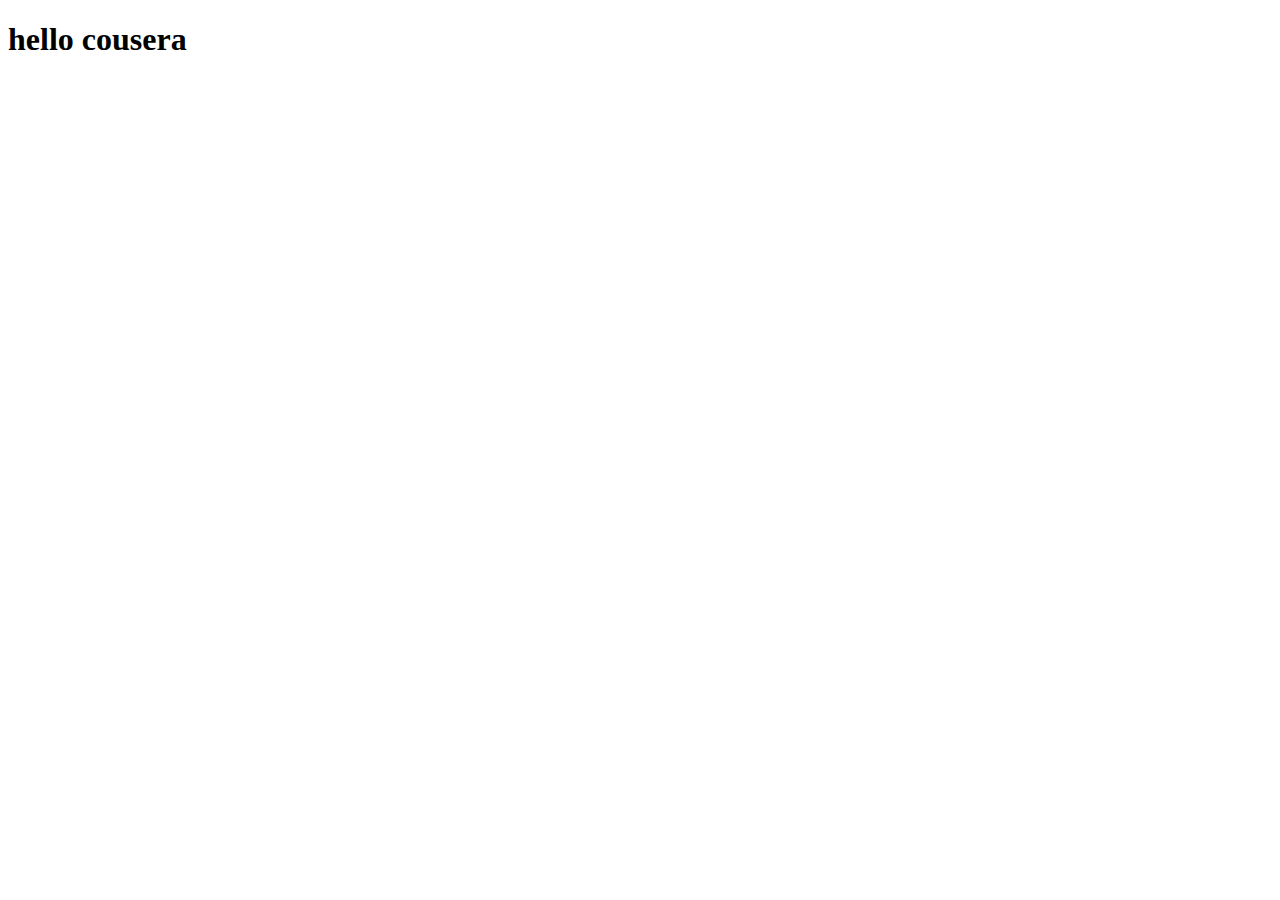
==== site/index.html @ 25ea01e4 "My first project." ====
<!DOCTYPE html>
<html>
<head>
	<meta charset="utf-8">
	<meta name="viewport" content="width=device-width, initial-scale=1">
	<title>Hello coursera!</title>
</head>
<body>
<h1>hello cousera</h1>
</body>
</html>
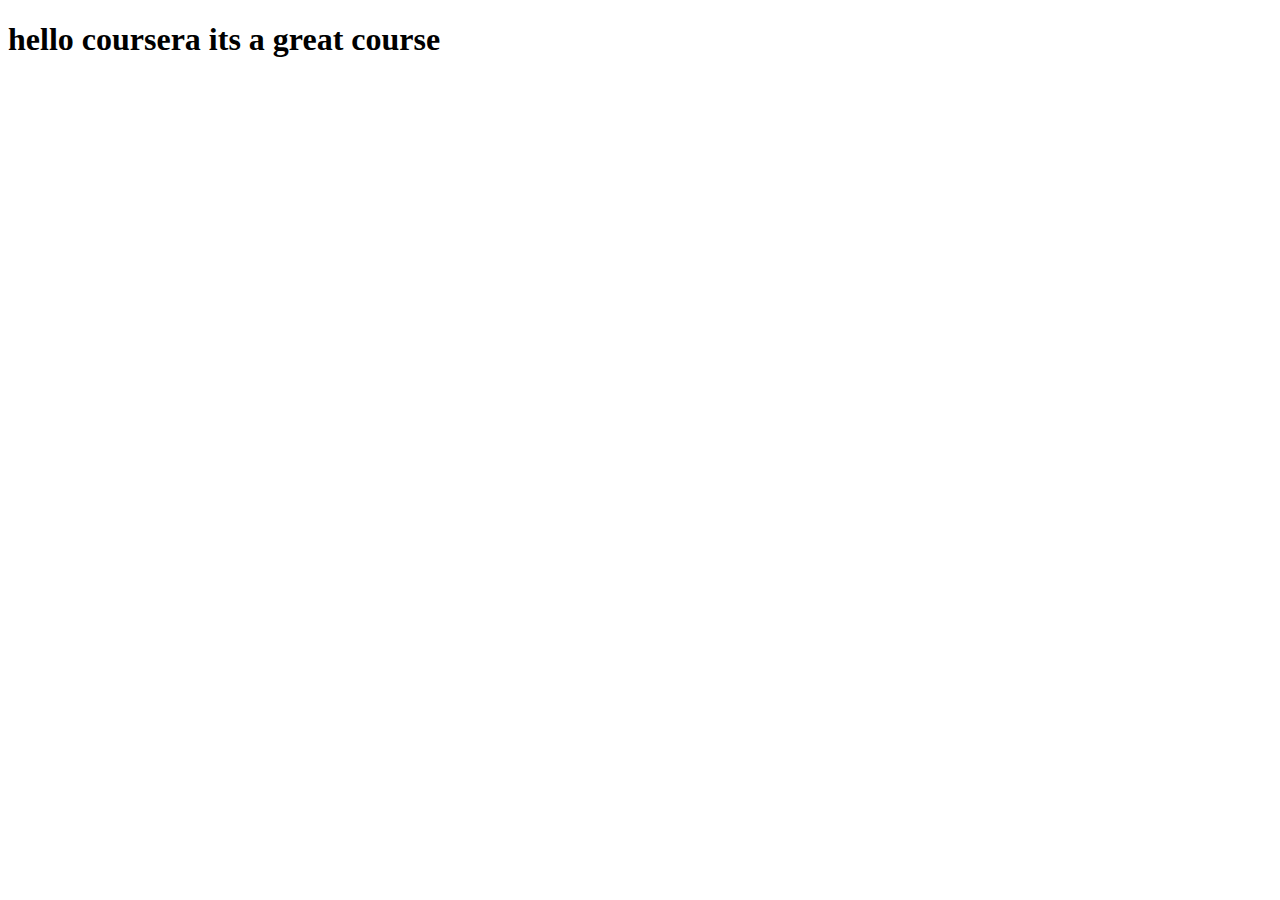
==== commit 0a79faee: "First." ====
--- a/site/index.html
+++ b/site/index.html
@@ -6,6 +6,6 @@
 	<title>Hello coursera!</title>
 </head>
 <body>
-<h1>hello cousera</h1>
+<h1>hello coursera its a great course</h1>
 </body>
 </html>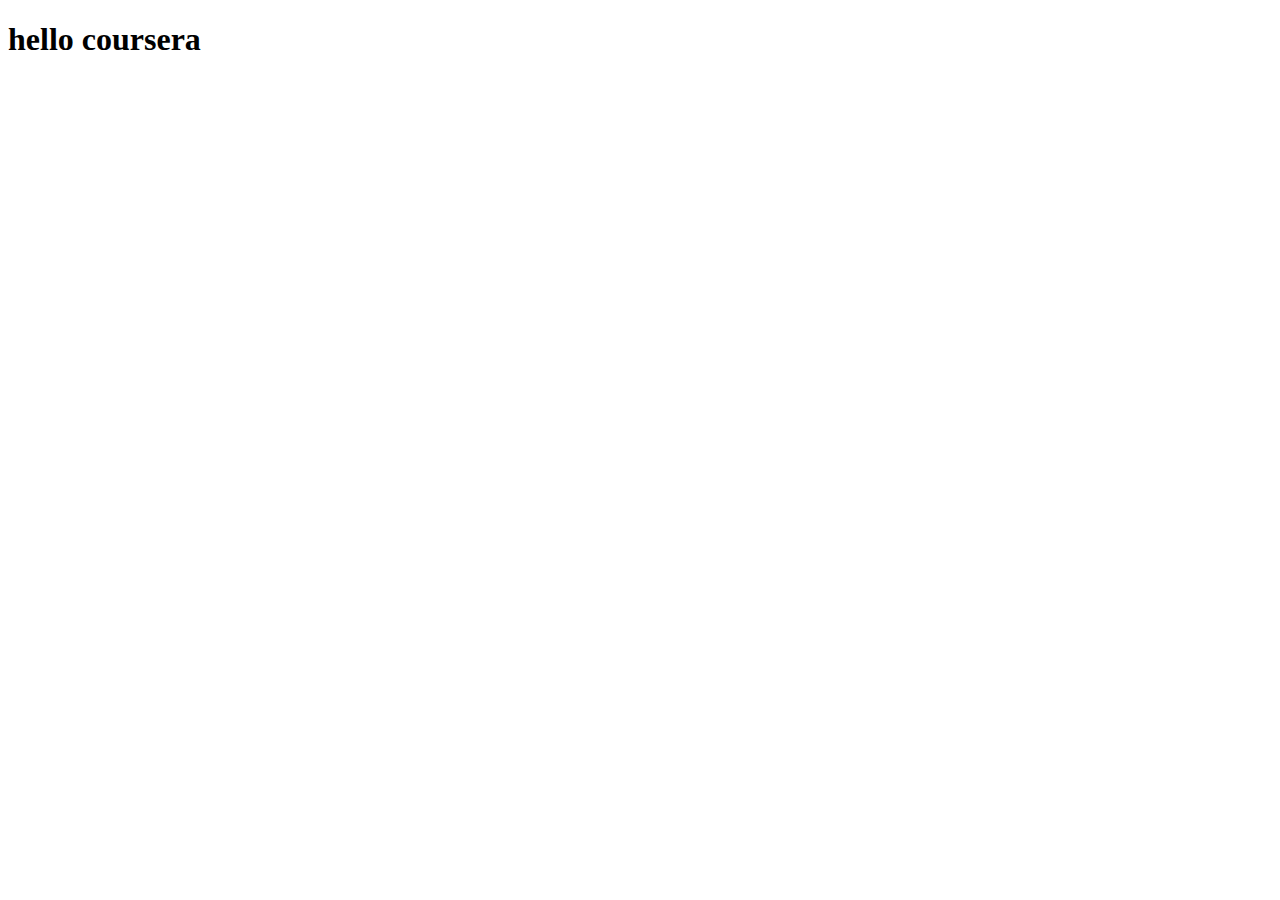
==== commit 49b4ea99: "Imp" ====
--- a/site/index.html
+++ b/site/index.html
@@ -6,6 +6,6 @@
 	<title>Hello coursera!</title>
 </head>
 <body>
-<h1>hello coursera its a great course</h1>
+<h1>hello coursera </h1>
 </body>
 </html>